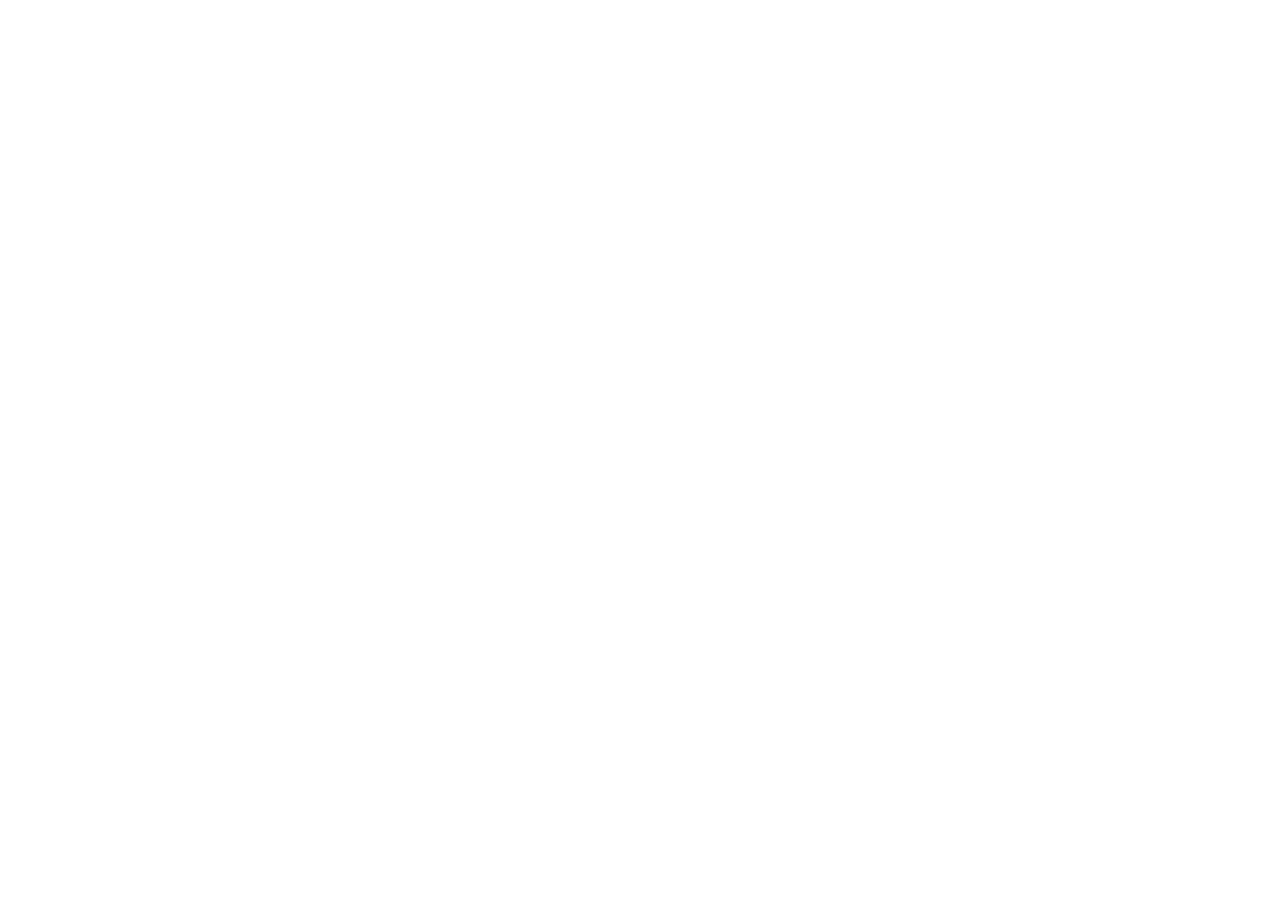
==== index.html @ 8e0d396a "Initial commit" ====
<!DOCTYPE html>
<html>
  <head>
    <meta charset="UTF-8">
    <meta name="viewport" content="device-width," initial-scale="1.0">

    <title>Bideo Wego</title>

    <!-- jQuery -->
    <script src="https://ajax.googleapis.com/ajax/libs/jquery/2.1.4/jquery.min.js"></script>
    <!-- Bootstrap CSS -->
    <link rel="stylesheet" href="https://maxcdn.bootstrapcdn.com/bootstrap/3.3.6/css/bootstrap.min.css" integrity="sha384-1q8mTJOASx8j1Au+a5WDVnPi2lkFfwwEAa8hDDdjZlpLegxhjVME1fgjWPGmkzs7" crossorigin="anonymous">
    <!-- Bootstrap JavaScript -->
    <script src="https://maxcdn.bootstrapcdn.com/bootstrap/3.3.6/js/bootstrap.min.js" integrity="sha384-0mSbJDEHialfmuBBQP6A4Qrprq5OVfW37PRR3j5ELqxss1yVqOtnepnHVP9aJ7xS" crossorigin="anonymous"></script>
    <!-- Font Awesome -->
    <link rel="stylesheet" href="https://maxcdn.bootstrapcdn.com/font-awesome/4.5.0/css/font-awesome.min.css">
  </head>
  <body>
    <main class="container"></main>
  </body>
</html>
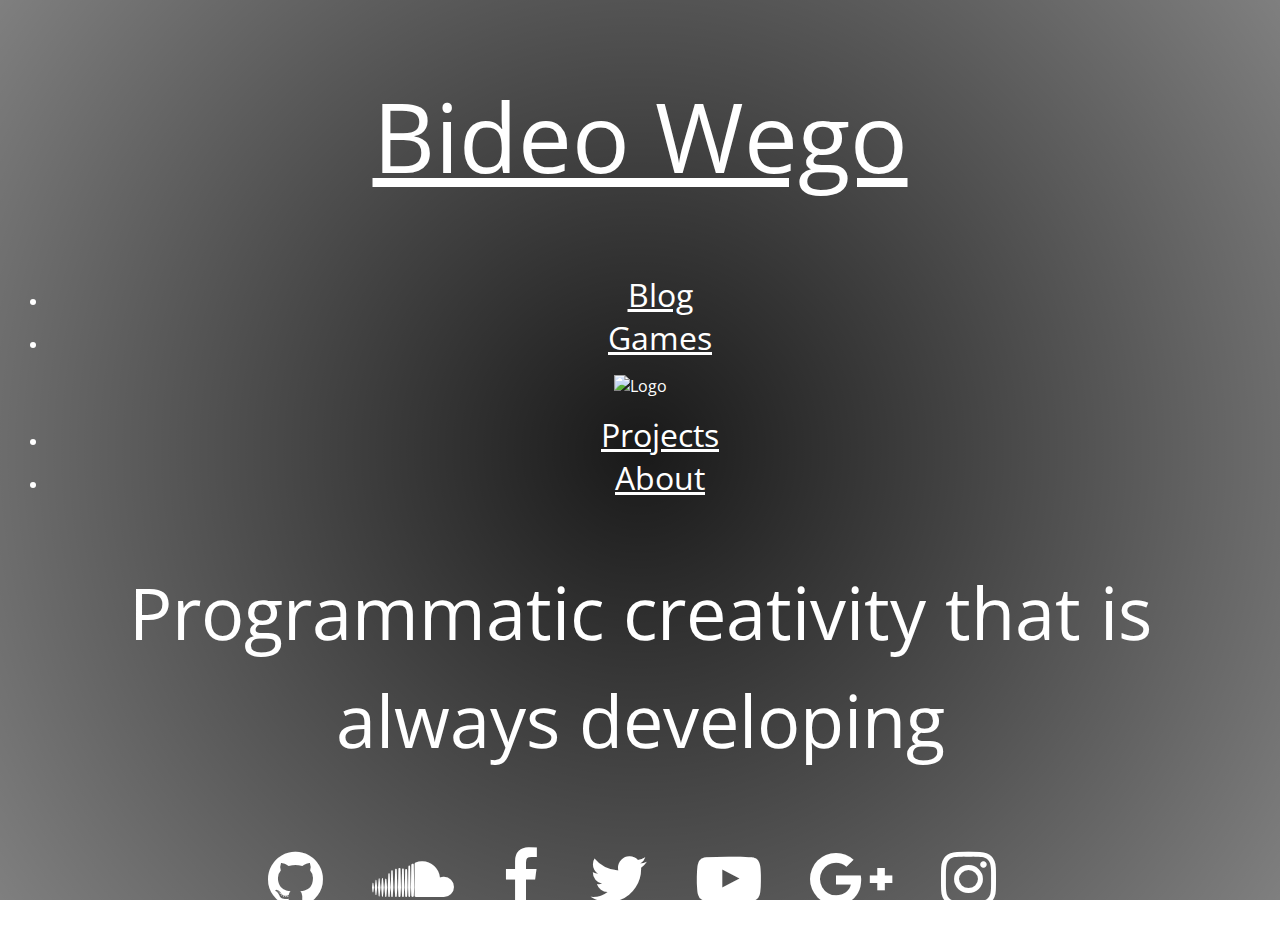
==== commit 27a38146: "Add responsive layout" ====
--- a/index.html
+++ b/index.html
@@ -2,7 +2,7 @@
 <html>
   <head>
     <meta charset="UTF-8">
-    <meta name="viewport" content="device-width," initial-scale="1.0">
+    <meta name="viewport" content="width=device-width, initial-scale=1.0">
 
     <title>Bideo Wego</title>
 
@@ -14,9 +14,97 @@
     <script src="https://maxcdn.bootstrapcdn.com/bootstrap/3.3.6/js/bootstrap.min.js" integrity="sha384-0mSbJDEHialfmuBBQP6A4Qrprq5OVfW37PRR3j5ELqxss1yVqOtnepnHVP9aJ7xS" crossorigin="anonymous"></script>
     <!-- Font Awesome -->
     <link rel="stylesheet" href="https://maxcdn.bootstrapcdn.com/font-awesome/4.5.0/css/font-awesome.min.css">
+
+    <!-- My Fonts -->
+    <link href='https://fonts.googleapis.com/css?family=Open+Sans' rel='stylesheet' type='text/css'>
+    <!-- My Styles -->
+    <link rel="stylesheet" href="/assets/stylesheets/css/style.css">
   </head>
-  <body>
-    <main class="container"></main>
+  <body id="home">
+    <main class="container">
+
+      <!-- Header Site Title -->
+      <header class="page-header">
+        <h1 class="site-title">
+          <a href="/">
+            Bideo Wego
+          </a>
+        </h1>
+      </header>
+
+      <div class="nav-container">
+
+        <div class="row">
+          <div class="col-xs-12 col-sm-4">
+            
+            <!-- Nav Left -->
+            <ul class="nav nav-stacked">
+              <li>
+                <a href="#">Blog</a>
+              </li>
+              <li>
+                <a href="#">Games</a>
+              </li>
+            </ul>
+
+          </div>
+          <div class="col-xs-12 col-sm-4">
+            
+            <!-- Center Image Logo -->
+            <div class="image-container">
+              <img class="img-responsive" src="https://s3.amazonaws.com/bw.bideowego/images/bw.png" alt="Logo">
+            </div>
+
+          </div>
+          <div class="col-xs-12 col-sm-4">
+            
+            <!-- Nav Right -->
+            <ul class="nav nav-stacked">
+              <li>
+                <a href="#">Projects</a>
+              </li>
+              <li>
+                <a href="#">About</a>
+              </li>
+            </ul>
+            
+          </div>
+        </div>
+        
+        <!-- Tag Line -->
+        <div class="tag-line">
+          <h2>
+            Programmatic creativity that is always developing
+          </h2>
+        </div>
+      </div>
+
+      <!-- Footer Social Links -->
+      <footer class="social-links">
+        <a href="#">
+          <i class="fa fa-github"></i>
+        </a>
+        <a href="#">
+          <i class="fa fa-soundcloud"></i>
+        </a>
+        <a href="#">
+          <i class="fa fa-facebook"></i>
+        </a>
+        <a href="#">
+          <i class="fa fa-twitter"></i>
+        </a>
+        <a href="#">
+          <i class="fa fa-youtube-play"></i>
+        </a>
+        <a href="#">
+          <i class="fa fa-google-plus"></i>
+        </a>
+        <a href="#">
+          <i class="fa fa-instagram"></i>
+        </a>
+      </footer>
+
+    </main>
   </body>
 </html>
 
--- a/assets/stylesheets/css/style.css
+++ b/assets/stylesheets/css/style.css
@@ -0,0 +1,73 @@
+body {
+  font-family: "Open Sans", sans-serif;
+  color: #fff;
+  background-attachment: fixed;
+  background-position: center center;
+  background-repeat: no-repeat;
+  background-size: cover;
+  background-image: radial-gradient(circle, rgba(0, 0, 0, 0.9), rgba(0, 0, 0, 0.7), rgba(0, 0, 0, 0.5)), url("https://s3.amazonaws.com/bw.bideowego/images/bideowego-banner-3.jpg"); }
+
+h1,
+h2,
+h3,
+h4,
+h5,
+h6 {
+  font-weight: 400;
+  line-height: 1.5; }
+
+#home a:hover,
+#home a:focus
+a:active {
+  outline: none;
+  text-decoration: none; }
+#home .site-title,
+#home .tag-line,
+#home .social-links,
+#home .nav-container {
+  text-align: center; }
+#home main,
+#home .nav-container,
+#home .social-links {
+  margin-top: 16px; }
+#home .site-title {
+  font-size: 96px; }
+#home .nav-container a {
+  font-size: 32px; }
+#home .nav-container a:hover,
+#home .nav-container a:focus,
+#home .nav-container a:active {
+  background: transparent; }
+#home a {
+  color: #fff; }
+#home a:hover,
+#home a:focus,
+#home a:active {
+  color: #65A7EE; }
+#home .tag-line {
+  font-size: 48px; }
+#home .social-links {
+  letter-spacing: 16px;
+  font-size: 64px; }
+#home .nav-container a:hover,
+#home .nav-container a:focus,
+#home .nav-container a:active,
+#home .social-links a:hover,
+#home .social-links a:focus,
+#home .social-links a:active {
+  color: #c1dbf8; }
+
+@media only screen and (max-width: 767px) {
+  #home main,
+  #home .nav-container,
+  #home .social-links {
+    margin-top: 0; }
+  #home .site-title {
+    font-size: 48px; }
+  #home .image-container {
+    margin: 0 auto;
+    max-width: 160px; }
+  #home .social-links {
+    font-size: 48px; } }
+
+/*# sourceMappingURL=style.css.map */
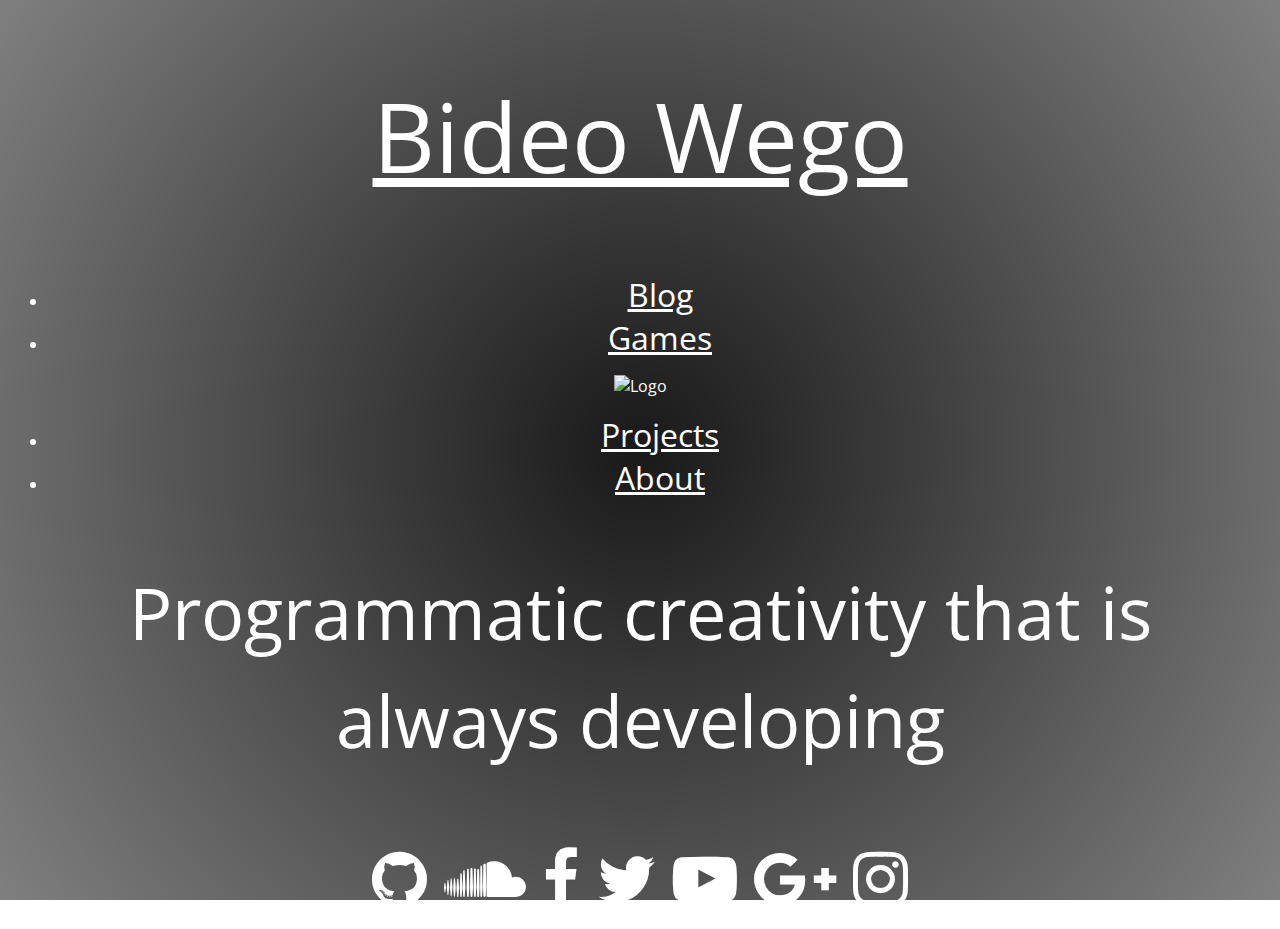
==== commit 968cc532: "Add border hover transition" ====
--- a/index.html
+++ b/index.html
@@ -52,7 +52,7 @@
             
             <!-- Center Image Logo -->
             <div class="image-container">
-              <img class="img-responsive" src="https://s3.amazonaws.com/bw.bideowego/images/bw.png" alt="Logo">
+                <img class="img-responsive" src="https://s3.amazonaws.com/bw.bideowego/images/bw.png" alt="Logo">
             </div>
 
           </div>
--- a/assets/stylesheets/css/style.css
+++ b/assets/stylesheets/css/style.css
@@ -16,9 +16,12 @@
   font-weight: 400;
   line-height: 1.5; }
 
+#home a {
+  color: #fff; }
 #home a:hover,
 #home a:focus
 a:active {
+  color: #65A7EE;
   outline: none;
   text-decoration: none; }
 #home .site-title,
@@ -32,32 +35,39 @@
   margin-top: 16px; }
 #home .site-title {
   font-size: 96px; }
-#home .nav-container a {
+#home .nav-container .nav a {
   font-size: 32px; }
-#home .nav-container a:hover,
-#home .nav-container a:focus,
-#home .nav-container a:active {
-  background: transparent; }
-#home a {
-  color: #fff; }
-#home a:hover,
-#home a:focus,
-#home a:active {
-  color: #65A7EE; }
 #home .tag-line {
   font-size: 48px; }
 #home .social-links {
-  letter-spacing: 16px;
   font-size: 64px; }
-#home .nav-container a:hover,
-#home .nav-container a:focus,
-#home .nav-container a:active,
-#home .social-links a:hover,
-#home .social-links a:focus,
-#home .social-links a:active {
-  color: #c1dbf8; }
+#home .site-title,
+#home .nav-container a,
+#home .social-links a {
+  border: 0 solid #fff; }
+  #home .site-title:hover, #home .site-title:focus, #home .site-title:active,
+  #home .nav-container a:hover,
+  #home .nav-container a:focus,
+  #home .nav-container a:active,
+  #home .social-links a:hover,
+  #home .social-links a:focus,
+  #home .social-links a:active {
+    color: #c1dbf8;
+    background: transparent;
+    transition: border-width 0.5s; }
+#home .social-links a:hover, #home .social-links a:focus, #home .social-links a:active {
+  border-top-width: 4px;
+  border-bottom-width: 4px; }
+#home .site-title:hover, #home .site-title:focus, #home .site-title:active,
+#home .nav-container .nav a:hover,
+#home .nav-container .nav a:focus,
+#home .nav-container .nav a:active {
+  border-left-width: 4px;
+  border-right-width: 4px; }
 
 @media only screen and (max-width: 767px) {
+  #home main {
+    margin-bottom: 64px; }
   #home main,
   #home .nav-container,
   #home .social-links {
@@ -68,6 +78,7 @@
     margin: 0 auto;
     max-width: 160px; }
   #home .social-links {
+    letter-spacing: 8px;
     font-size: 48px; } }
 
 /*# sourceMappingURL=style.css.map */
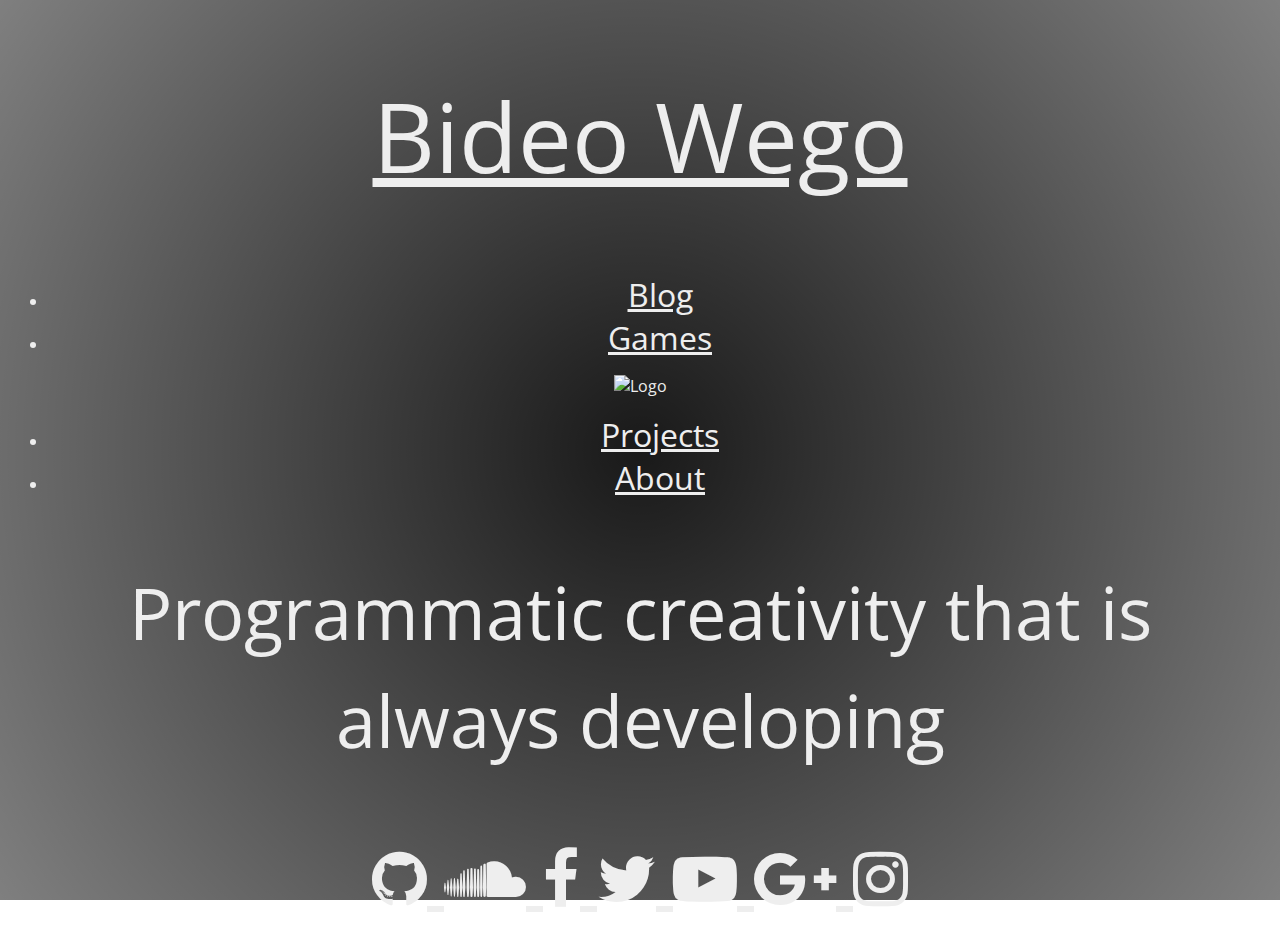
==== commit 40de81b7: "Update all templates, begin HTML kitchen sink" ====
--- a/index.html
+++ b/index.html
@@ -40,10 +40,10 @@
             <!-- Nav Left -->
             <ul class="nav nav-stacked">
               <li>
-                <a href="#">Blog</a>
+                <a href="/blog">Blog</a>
               </li>
               <li>
-                <a href="#">Games</a>
+                <a href="/games">Games</a>
               </li>
             </ul>
 
@@ -61,10 +61,10 @@
             <!-- Nav Right -->
             <ul class="nav nav-stacked">
               <li>
-                <a href="#">Projects</a>
+                <a href="/projects">Projects</a>
               </li>
               <li>
-                <a href="#">About</a>
+                <a href="/about">About</a>
               </li>
             </ul>
             
@@ -79,8 +79,13 @@
         </div>
       </div>
 
-      <!-- Footer Social Links -->
-      <footer class="social-links">
+    </main>
+
+    <!-- Footer Social Links -->
+    <footer id="main-footer">
+
+
+      <div class="social-links">
         <a href="#">
           <i class="fa fa-github"></i>
         </a>
@@ -102,9 +107,12 @@
         <a href="#">
           <i class="fa fa-instagram"></i>
         </a>
-      </footer>
+      </div>
 
-    </main>
+    </footer>
+
+    <!-- My JavaScripts -->
+    <script src="/assets/js/script.js"></script>
   </body>
 </html>
 
--- a/assets/stylesheets/css/style.css
+++ b/assets/stylesheets/css/style.css
@@ -1,11 +1,58 @@
+#home .tag-line,
+#home .nav-container {
+  text-align: center; }
+#home main,
+#home .nav-container {
+  margin-top: 16px; }
+#home .nav-container .nav a {
+  font-size: 32px; }
+#home .tag-line {
+  font-size: 48px; }
+#home .nav-container a {
+  border: 0 solid #eee; }
+  #home .nav-container a:hover, #home .nav-container a:focus, #home .nav-container a:active {
+    background: transparent;
+    transition: border-width 300ms ease-in-out; }
+  #home .nav-container a:hover, #home .nav-container a:focus, #home .nav-container a:active {
+    border-left-width: 4px;
+    border-right-width: 4px; }
+
+@media only screen and (max-width: 767px) {
+  #home main {
+    margin-bottom: 64px; }
+  #home main,
+  #home .nav-container,
+  #home .social-links {
+    margin-top: 0; }
+  #home .image-container {
+    margin: 0 auto;
+    max-width: 160px; } }
+#blog-archive .archive-toggle {
+  border: 0 solid #eee;
+  text-indent: 1em; }
+  #blog-archive .archive-toggle:hover, #blog-archive .archive-toggle:focus, #blog-archive .archive-toggle:active {
+    background: transparent;
+    transition: border-width 300ms ease-in-out; }
+  #blog-archive .archive-toggle:hover, #blog-archive .archive-toggle:focus, #blog-archive .archive-toggle:active {
+    border-top-width: 4px;
+    border-bottom-width: 4px; }
+
 body {
   font-family: "Open Sans", sans-serif;
-  color: #fff;
+  color: #eee;
   background-attachment: fixed;
   background-position: center center;
   background-repeat: no-repeat;
   background-size: cover;
   background-image: radial-gradient(circle, rgba(0, 0, 0, 0.9), rgba(0, 0, 0, 0.7), rgba(0, 0, 0, 0.5)), url("https://s3.amazonaws.com/bw.bideowego/images/bideowego-banner-3.jpg"); }
+
+a {
+  color: #eee; }
+  a:hover, a:focus
+  a:active {
+    color: #5996D6;
+    outline: none;
+    text-decoration: none; }
 
 h1,
 h2,
@@ -16,68 +63,171 @@
   font-weight: 400;
   line-height: 1.5; }
 
-#home a {
-  color: #fff; }
-#home a:hover,
-#home a:focus
-a:active {
-  color: #65A7EE;
-  outline: none;
-  text-decoration: none; }
-#home .site-title,
-#home .tag-line,
-#home .social-links,
-#home .nav-container {
+.text-dark {
+  color: #111; }
+  .text-dark a {
+    color: #5996D6;
+    font-weight: bold; }
+    .text-dark a:hover, .text-dark a:focus
+    .text-dark a:active {
+      color: #327cca;
+      outline: none;
+      text-decoration: none; }
+
+.navbar-default {
+  border-color: #5996D6; }
+
+.navbar,
+.navbar-default {
+  border-radius: 0;
+  background: #5996D6;
+  color: #eee; }
+  .navbar .navbar-nav .open .dropdown-menu > li > a:active,
+  .navbar .navbar-nav .open .dropdown-menu > li > a:focus,
+  .navbar .navbar-nav .open .dropdown-menu > li > a:hover,
+  .navbar .navbar-nav > .open > a,
+  .navbar .navbar-nav > .open > a:active,
+  .navbar .navbar-nav > .open > a:focus,
+  .navbar .navbar-nav > .open > a:hover,
+  .navbar .navbar-nav > li > a:active,
+  .navbar .navbar-nav > li > a:focus,
+  .navbar .navbar-nav > li > a:hover,
+  .navbar .dropdown-menu > li > a:active,
+  .navbar .dropdown-menu > li > a:focus,
+  .navbar .dropdown-menu > li > a:hover,
+  .navbar .navbar-brand:active,
+  .navbar .navbar-brand:focus,
+  .navbar .navbar-brand:hover,
+  .navbar a:active,
+  .navbar a:hover,
+  .navbar a:focus,
+  .navbar-default .navbar-nav .open .dropdown-menu > li > a:active,
+  .navbar-default .navbar-nav .open .dropdown-menu > li > a:focus,
+  .navbar-default .navbar-nav .open .dropdown-menu > li > a:hover,
+  .navbar-default .navbar-nav > .open > a,
+  .navbar-default .navbar-nav > .open > a:active,
+  .navbar-default .navbar-nav > .open > a:focus,
+  .navbar-default .navbar-nav > .open > a:hover,
+  .navbar-default .navbar-nav > li > a:active,
+  .navbar-default .navbar-nav > li > a:focus,
+  .navbar-default .navbar-nav > li > a:hover,
+  .navbar-default .dropdown-menu > li > a:active,
+  .navbar-default .dropdown-menu > li > a:focus,
+  .navbar-default .dropdown-menu > li > a:hover,
+  .navbar-default .navbar-brand:active,
+  .navbar-default .navbar-brand:focus,
+  .navbar-default .navbar-brand:hover,
+  .navbar-default a:active,
+  .navbar-default a:hover,
+  .navbar-default a:focus {
+    color: #14314f; }
+
+.navbar-default .navbar-brand,
+.navbar-default .navbar-nav > li > a {
+  color: #eee; }
+
+.navbar-default .navbar-toggle .icon-bar {
+  background-color: #eee; }
+
+.navbar-default .navbar-toggle {
+  border-color: #eee; }
+  .navbar-default .navbar-toggle:hover, .navbar-default .navbar-toggle:active, .navbar-default .navbar-toggle:focus {
+    background-color: #4589d1; }
+
+.navbar-brand {
+  text-indent: 8px; }
+
+.navbar-logo {
+  line-height: 48px; }
+  .navbar-logo img {
+    max-width: 32px; }
+
+.pagination > li > a {
+  font-size: 24px;
+  padding-left: 16px;
+  padding-right: 16px;
+  background-color: transparent;
+  color: #eee; }
+  .pagination > li > a:hover, .pagination > li > a:active, .pagination > li > a:focus {
+    background-color: #5996D6;
+    color: #eee; }
+
+.site-title {
+  border: 0 solid #eee;
+  font-size: 96px;
   text-align: center; }
-#home main,
-#home .nav-container,
-#home .social-links {
-  margin-top: 16px; }
-#home .site-title {
-  font-size: 96px; }
-#home .nav-container .nav a {
-  font-size: 32px; }
-#home .tag-line {
-  font-size: 48px; }
-#home .social-links {
+  .site-title:hover, .site-title:focus, .site-title:active {
+    background: transparent;
+    transition: border-width 300ms ease-in-out; }
+  .site-title:hover, .site-title:focus, .site-title:active {
+    border-left-width: 4px;
+    border-right-width: 4px; }
+
+#main-footer .site-map,
+#main-footer .copyright,
+#main-footer .social-links {
+  text-align: center; }
+  #main-footer .site-map a,
+  #main-footer .copyright a,
+  #main-footer .social-links a {
+    border: 0 solid #eee; }
+    #main-footer .site-map a:hover, #main-footer .site-map a:focus, #main-footer .site-map a:active,
+    #main-footer .copyright a:hover,
+    #main-footer .copyright a:focus,
+    #main-footer .copyright a:active,
+    #main-footer .social-links a:hover,
+    #main-footer .social-links a:focus,
+    #main-footer .social-links a:active {
+      background: transparent;
+      transition: border-width 300ms ease-in-out; }
+    #main-footer .site-map a:hover, #main-footer .site-map a:focus, #main-footer .site-map a:active,
+    #main-footer .copyright a:hover,
+    #main-footer .copyright a:focus,
+    #main-footer .copyright a:active,
+    #main-footer .social-links a:hover,
+    #main-footer .social-links a:focus,
+    #main-footer .social-links a:active {
+      border-top-width: 4px;
+      border-bottom-width: 4px; }
+#main-footer .site-map a:before,
+#main-footer .site-map a:after {
+  content: "\0000a0"; }
+#main-footer .site-map,
+#main-footer .copyright {
+  font-size: 24px; }
+#main-footer .social-links {
+  margin-top: 16px;
   font-size: 64px; }
-#home .site-title,
-#home .nav-container a,
-#home .social-links a {
-  border: 0 solid #fff; }
-  #home .site-title:hover, #home .site-title:focus, #home .site-title:active,
-  #home .nav-container a:hover,
-  #home .nav-container a:focus,
-  #home .nav-container a:active,
-  #home .social-links a:hover,
-  #home .social-links a:focus,
-  #home .social-links a:active {
-    color: #c1dbf8;
-    background: transparent;
-    transition: border-width 0.5s; }
-#home .social-links a:hover, #home .social-links a:focus, #home .social-links a:active {
-  border-top-width: 4px;
-  border-bottom-width: 4px; }
-#home .site-title:hover, #home .site-title:focus, #home .site-title:active,
-#home .nav-container .nav a:hover,
-#home .nav-container .nav a:focus,
-#home .nav-container .nav a:active {
-  border-left-width: 4px;
-  border-right-width: 4px; }
+
+#blog-index .post,
+#blog-archive .post {
+  margin-bottom: 64px; }
+#blog-index #main-footer,
+#blog-archive #main-footer {
+  margin-top: 64px;
+  margin-bottom: 128px; }
+#blog-index .media-object,
+#blog-archive .media-object {
+  max-width: 128px; }
 
 @media only screen and (max-width: 767px) {
-  #home main {
-    margin-bottom: 64px; }
-  #home main,
-  #home .nav-container,
-  #home .social-links {
-    margin-top: 0; }
-  #home .site-title {
+  .navbar-default .navbar-nav .open .dropdown-menu > li > a {
+    color: #eee; }
+
+  .navbar-brand {
+    text-indent: -8px; }
+
+  .navbar-logo {
+    text-indent: 15px; }
+
+  .site-title {
     font-size: 48px; }
-  #home .image-container {
-    margin: 0 auto;
-    max-width: 160px; }
-  #home .social-links {
+
+  #blog-index .media-object,
+  #blog-archive .media-object {
+    max-width: 64px; }
+
+  #main-footer .social-links {
     letter-spacing: 8px;
     font-size: 48px; } }
 
